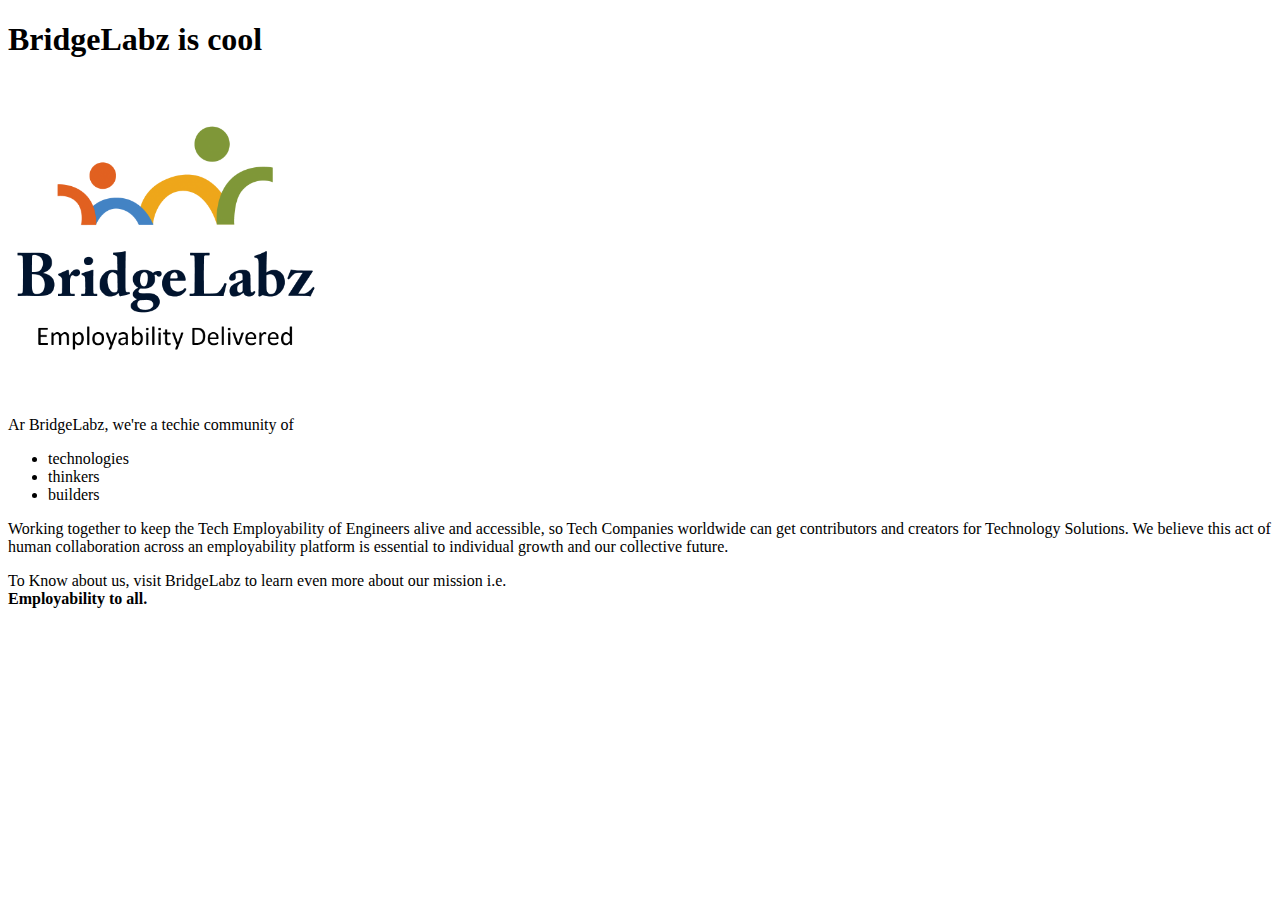
==== src/index.html @ bf9d43ae "[Om Tiwari] add: HTML page showing BridgeLabz is cool added" ====
<!DOCTYPE html>
<html lang="en">
<head>
    <meta charset="UTF-8">
    <meta name="viewport" content="width=device-width, initial-scale=1.0">
    <title>BridgeLabz</title>
</head>
<body>
    <h1>BridgeLabz is cool</h1>
    <img src="/src/assets/BL_logo_square_png.png" alt="The BridgeLabz to Employment through a Lab Works." width="25%">
    <p>Ar BridgeLabz, we're a techie community of</p>
    <ul>
        <li>technologies</li>
        <li>thinkers</li>
        <li>builders</li>
    </ul>
    <p>
        Working together to keep the Tech Employability of Engineers alive and accessible, so Tech Companies worldwide can get contributors and creators for Technology Solutions.
        We believe this act of human collaboration across an employability platform is essential to individual growth and our collective future.
    </p>
    <p>To Know about us, visit BridgeLabz to learn even more about our mission i.e. 
        <br><b>Employability to all.</b></p>
</body>
</html>
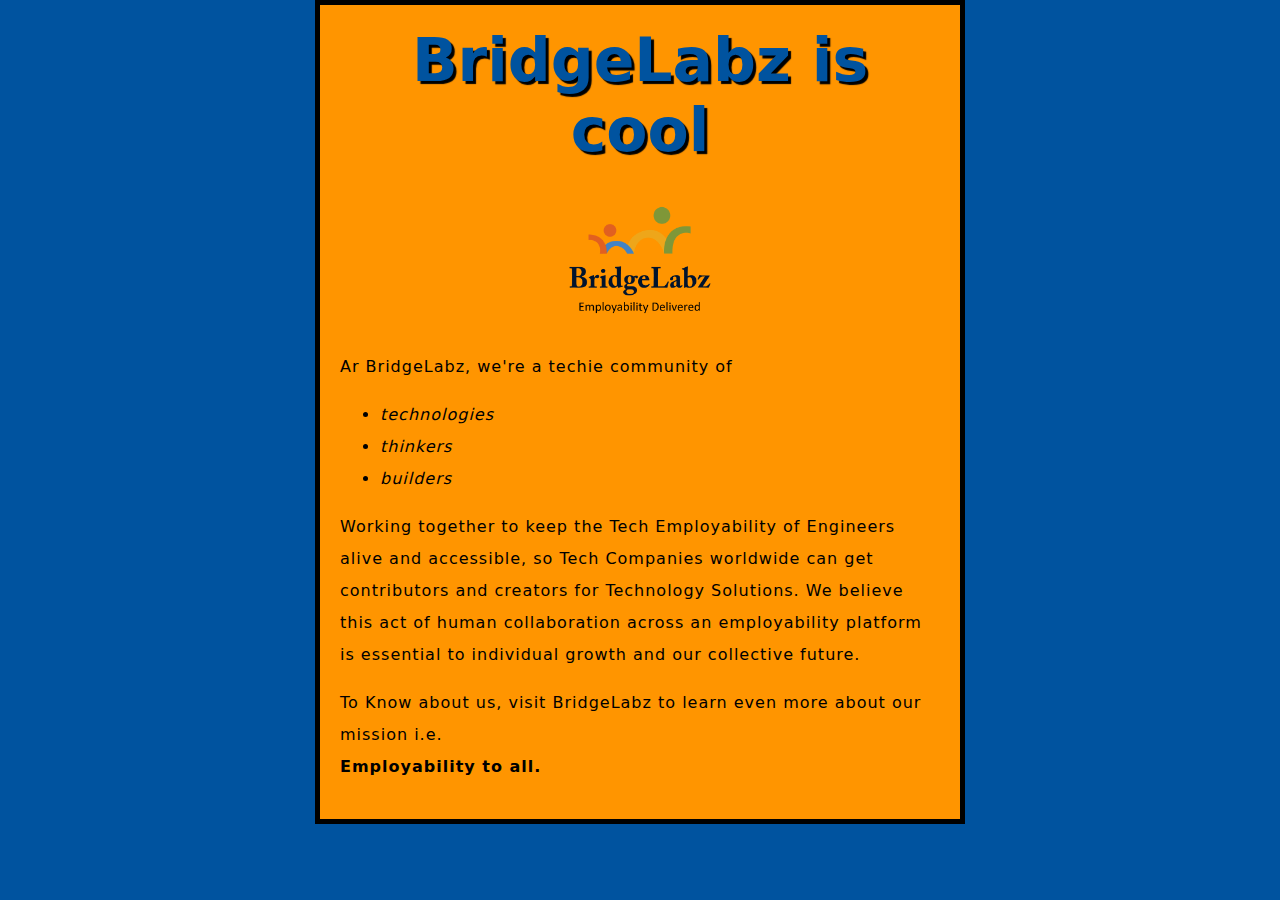
==== commit 7ff69030: "[Om Tiwari] add: Embedded css added to the html page✨" ====
--- a/src/index.html
+++ b/src/index.html
@@ -4,15 +4,50 @@
     <meta charset="UTF-8">
     <meta name="viewport" content="width=device-width, initial-scale=1.0">
     <title>BridgeLabz</title>
+    <style>
+        html{
+            font-size: 14px;
+            font-family: system-ui, -apple-system, BlinkMacSystemFont, 'Segoe UI', Roboto, Oxygen, Ubuntu, Cantarell, 'Open Sans', 'Helvetica Neue', sans-serif;
+            background-color: #00539f;
+        }
+
+        body{
+            width: 600px;
+            margin: 0 auto;
+            background-color: #ff9500;
+            padding: 0 20px 20px 20px;
+            border: 5px solid black;
+        }
+
+        h1{
+            font-size: 60px;
+            text-align: center;
+            margin: 0;
+            padding: 20px 0;
+            color: #00539f;
+            text-shadow: 3px 3px 1px black;
+        }
+
+        img{
+            display: block;
+            margin: 0 auto;
+        }
+
+        p , li{
+            font-size: 16px;
+            line-height: 2;
+            letter-spacing: 1px;
+        }
+    </style>
 </head>
 <body>
     <h1>BridgeLabz is cool</h1>
     <img src="/src/assets/BL_logo_square_png.png" alt="The BridgeLabz to Employment through a Lab Works." width="25%">
     <p>Ar BridgeLabz, we're a techie community of</p>
     <ul>
-        <li>technologies</li>
-        <li>thinkers</li>
-        <li>builders</li>
+        <li><i>technologies</i></li>
+        <li><i>thinkers</i></li>
+        <li><i>builders</i></li>
     </ul>
     <p>
         Working together to keep the Tech Employability of Engineers alive and accessible, so Tech Companies worldwide can get contributors and creators for Technology Solutions.
